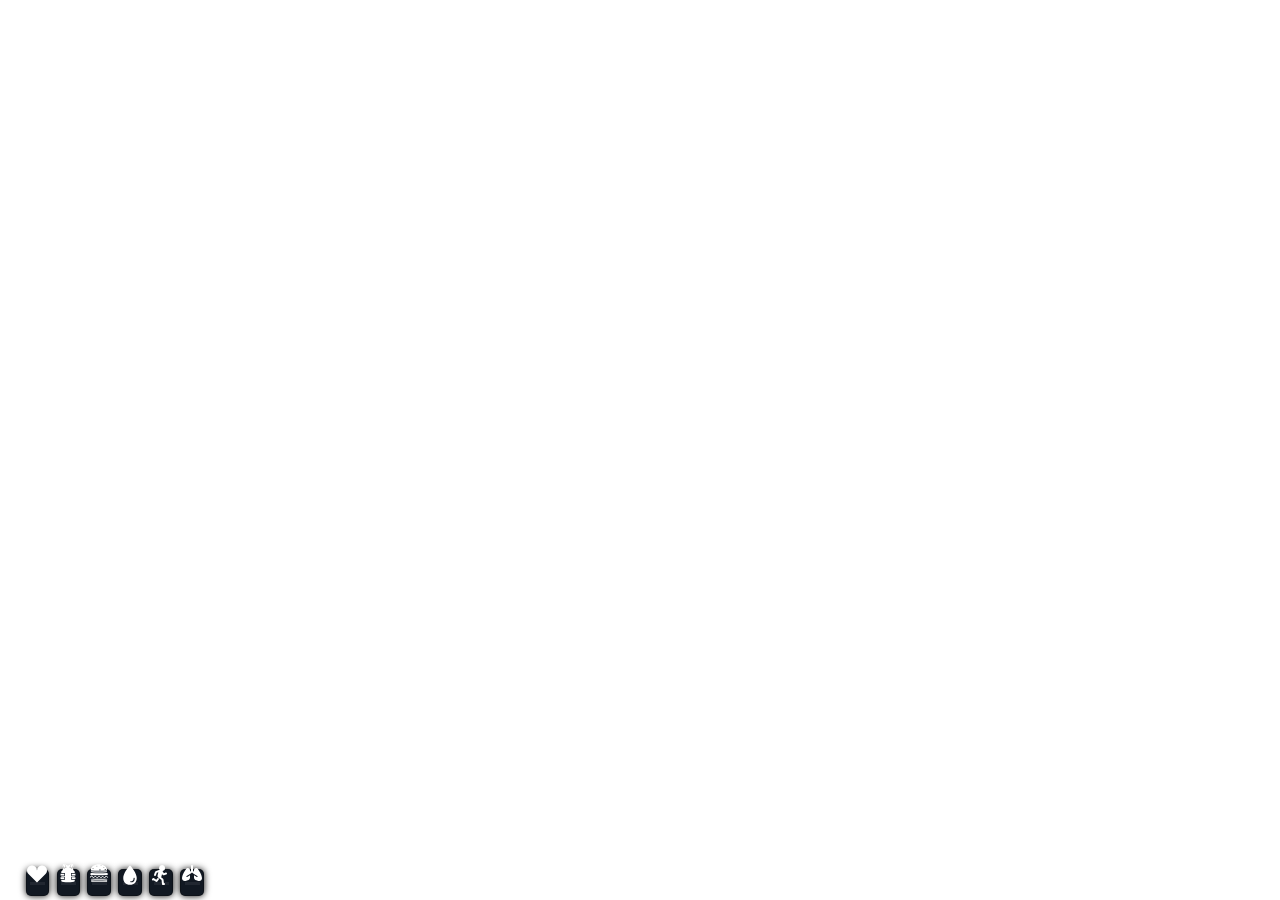
==== nui/index.html @ 4860de14 "Add files via upload" ====
<!DOCTYPE html>
<html lang="es">

<head>
    <meta charset="UTF-8">
    <meta name="viewport" content="width=device-width, initial-scale=1.0">
    <script src="https://code.jquery.com/jquery-3.6.3.min.js"></script>
    <script src="script.js"></script>
    <link rel="stylesheet" href="https://site-assets.fontawesome.com/releases/v6.4.0/css/all.css">
    <link rel="stylesheet" href="https://site-assets.fontawesome.com/releases/v6.4.0/css/all.min.css">
    <link rel="stylesheet" href="style.css">
    <title>DP-Hud</title>
</head>

<body>
    <main class="all-hud">
        <div class="hud-box health">
            <svg xmlns="http://www.w3.org/2000/svg" width="20" height="20" viewBox="0 0 8 8">
                <path fill="white"
                    d="M2 1c-.55 0-1.04.23-1.41.59C.23 1.95 0 2.44 0 3c0 .55.23 1.04.59 1.41L4 7.82l3.41-3.41C7.77 4.05 8 3.56 8 3c0-.55-.23-1.04-.59-1.41C7.05 1.23 6.56 1 6 1c-.55 0-1.04.23-1.41.59C4.23 1.95 4 2.44 4 3c0-.55-.23-1.04-.59-1.41C3.05 1.23 2.56 1 2 1" />
            </svg>
            <div class="progg">
                <div class="progin" id="health"></div>
            </div>
        </div>

        <div class="hud-box shield">
            <svg xmlns="http://www.w3.org/2000/svg" width="20" height="20" viewBox="0 0 512 512">
                <path fill="white"
                    d="m350.29 21.113l-36.925 85.782l39.828 17.144l36.926-85.782l-39.83-17.145zm-188.362.342l-40.115 16.46l35.453 86.4l40.115-16.46l-35.452-86.4zm30.898 6.35l-8.133 3.402l28.77 70.133l6.6 16.094l-16.08 6.556l-40.112 16.46l-16.093 6.6l-6.6-16.09l-28.564-69.59l-11.1 4.644a112.95 112.95 0 0 1-18.093 154.4v36.47h93.51v78.048H83.42v14.265h93.51v78.158H83.42v38.338c16.8 16.8 94.695 25.194 172.592 25.194c77.896 0 155.792-8.394 172.592-25.194v-38.338h-93.512V349.21h93.512v-14.28h-93.542v-78.147h93.508v-36.46a112.95 112.95 0 0 1-18.093-154.4l-11.34-4.75l-30 69.686l-6.883 15.986l-15.984-6.883l-39.774-17.06l-15.984-6.883l6.883-15.985l29.683-68.97l-7.892-3.26a72.275 72.275 0 0 1-126.36 0zM66 274.182v43.363h93.543v-43.363zm286.457 0v43.363H446v-43.363zM66 366.605v43.364h93.543v-43.365H66zm286.457 0v43.364H446v-43.365h-93.543z" />
            </svg>
            <div class="progg">
                <div class="progin" id="shield"></div>
            </div>
        </div>

        <div class="hud-box hunger">
            <svg xmlns="http://www.w3.org/2000/svg" width="20" height="20" viewBox="0 0 512 512">
                <path fill="white"
                    d="M250.97 29.357c-106.557-.21-211.806 52.74-203.48 164.053c138.91 11.4 276.71 8.893 414.174.662c10.58-107.69-100.753-164.498-210.693-164.715zm59.876 23.996c11.165 0 20.216 4.468 20.216 9.98s-9.051 9.981-20.216 9.981s-20.217-4.468-20.217-9.98s9.051-9.98 20.217-9.98zm-111.852 19.83c11.165 0 20.217 4.469 20.217 9.98c0 5.513-9.052 9.981-20.217 9.981s-20.216-4.468-20.217-9.98s9.052-9.98 20.217-9.98zm178.057 34.02c11.165 0 20.216 4.468 20.217 9.98s-9.052 9.98-20.217 9.98s-20.217-4.468-20.217-9.98s9.052-9.98 20.217-9.98m-273.59 21.535c11.165 0 20.216 4.468 20.217 9.98s-9.052 9.98-20.217 9.98s-20.217-4.467-20.217-9.98c0-5.512 9.052-9.98 20.217-9.98m313.77 30.043c11.165 0 20.216 4.468 20.216 9.98s-9.051 9.98-20.217 9.98s-20.216-4.468-20.216-9.98s9.051-9.98 20.216-9.98zm-137.91 8.045c11.166 0 20.218 4.47 20.216 9.982c0 5.512-9.051 9.98-20.217 9.98s-20.216-4.468-20.216-9.98c-.002-5.513 9.05-9.982 20.216-9.982zM57.618 212.339c-18.964.405-9.028 24.485 14.383 24.573c128.554 10.208 236.673 9.686 372.117-2.42c16.096-2.708 25.212-13.087 10.824-21.969c-131.579 7.67-263.81 10.045-397.324-.184m403.024 40.612c-131.224 13.6-277.594 10.525-390.065 1.904c-46.983-6.226-47.875 46.785-17.014 52.309c146.18 14.663 271.826 10.735 415.137-.53c25.007-1.144 14.554-55.328-8.058-53.683M20.986 366.679l15.332 9.434c6.342-8.416 17.876-32.05 33.319-32.192c19.122-.174 22.345 39.302 41.98 39.103c22.607-.228 37.828-31.548 52.447-30.882c22.09 1.008 26.333 35.9 43.557 35.928c24.089.04 31.439-36.39 46.805-35.334c21.458 1.475 33.246 28.274 50.879 29.178c19.004.974 30.654-33.027 43.265-32.748c16.61.366 28.31 32.46 54.24 33.193c15.345.434 29.694-37.411 37.005-36.815c14.417 1.174 26.549 20.548 36.085 34.835l15.114-9.776c-12.029-16.216-30.117-44.428-52.558-44.017c-20.907.382-25.948 38.114-38.102 37.943c-23.28-.328-33.756-32.164-52.598-33.346c-19.356-1.214-30.475 33.636-43.353 32.768c-18.954-1.277-27.303-29.16-49.475-29.917c-19.62-.67-34.121 37.669-46.793 36.044c-18.139-2.326-20.226-36.378-43.317-37.836c-19.11-1.207-37.562 30.604-50.314 29.999c-17.525-.833-25.243-40.224-45.41-39.986c-21.826.258-39.145 30.34-48.108 44.424m47.553 36.174c-8.342.686-18.198 4.251-21.85 12.424c-2.452 6.662 19.173 8.558 21.114 8.695c128.615 8.104 254.354 8.26 389.8-1.345c9.225-.655 13.935-3.147 15.252-4.414c3.124-8.208-23.168-13.935-25.818-14.004c-185.01-1.178-279.257 2.209-378.498-1.356m395.555 37.192c-126.786 6.957-283.18 9.384-408.123.707l.521 38.67c135.917 4.617 275.647 3.99 406.658-.088z" />
            </svg>
            <div class="progg">
                <div class="progin" id="hunger"></div>
            </div>
        </div>

        <div class="hud-box thirst">
            <svg xmlns="http://www.w3.org/2000/svg" width="24" height="24" viewBox="0 0 512 512">
                <path fill="white"
                    d="M265.12 60.12a12 12 0 0 0-18.23 0C215.23 97.15 112 225.17 112 320c0 88.37 55.64 144 144 144s144-55.63 144-144c0-94.83-103.23-222.85-134.88-259.88M272 412a12 12 0 0 1-11.34-16a11.89 11.89 0 0 1 11.41-8A60.06 60.06 0 0 0 332 328.07a11.89 11.89 0 0 1 8-11.41A12 12 0 0 1 356 328a84.09 84.09 0 0 1-84 84" />
            </svg>
            <div class="progg">
                <div class="progin" id="thirst"></div>
            </div>
        </div>

        <div class="hud-box stamina">
            <svg xmlns="http://www.w3.org/2000/svg" width="24" height="24" viewBox="0 0 24 24">
                <g fill="none">
                    <path
                        d="m12.593 23.258l-.011.002l-.071.035l-.02.004l-.014-.004l-.071-.035q-.016-.005-.024.005l-.004.01l-.017.428l.005.02l.01.013l.104.074l.015.004l.012-.004l.104-.074l.012-.016l.004-.017l-.017-.427q-.004-.016-.017-.018m.265-.113l-.013.002l-.185.093l-.01.01l-.003.011l.018.43l.005.012l.008.007l.201.093q.019.005.029-.008l.004-.014l-.034-.614q-.005-.018-.02-.022m-.715.002a.02.02 0 0 0-.027.006l-.006.014l-.034.614q.001.018.017.024l.015-.002l.201-.093l.01-.008l.004-.011l.017-.43l-.003-.012l-.01-.01z" />
                    <path fill="white"
                        d="M13 2a3 3 0 0 1 .64 5.932l-.171.032l1.436 2.297l1.724-.69a1 1 0 0 1 .848 1.808l-.106.05l-1.723.689a2 2 0 0 1-2.343-.657l-.096-.14l-.163-.26l-.606 2.424a2 2 0 0 1-.256.595l-.09.13l1.653 1.228a2 2 0 0 1 .766 1.202l.029.182l.353 3.178H15a1 1 0 0 1 .117 1.993L15 22h-.91a1.1 1.1 0 0 1-1.074-.861l-.02-.117l-.442-3.979l-3.15-2.34a1 1 0 0 1-.154-.14a2 2 0 0 1-.723-1.891l.033-.157l.794-3.177l-1.57.47l-.835 2.508a1 1 0 0 1-1.928-.52l.03-.112l.836-2.508a2 2 0 0 1 1.17-1.23l.153-.053l3.437-1.031A3 3 0 0 1 13 2M9.6 15.2a1 1 0 0 1 .2 1.4l-1.216 1.622a1.5 1.5 0 0 1-2.032.348l-1.93-1.287a1 1 0 0 1-1.33-1.49l.495-.494a1.01 1.01 0 0 1 1.275-.127l2.206 1.471L8.2 15.4a1 1 0 0 1 1.4-.2" />
                </g>
            </svg>
            <div class="progg">
                <div class="progin" id="stamina"></div>
            </div>
        </div>

        <div class="hud-box oxygen">
            <svg xmlns="http://www.w3.org/2000/svg" width="20" height="20" viewBox="0 0 640 512">
                <path fill="white"
                    d="M320 0c17.7 0 32 14.3 32 32v132.1c0 16.4 8.4 31.7 22.2 40.5l9.8 6.2v-45.5C384 127 415 96 453.3 96c21.7 0 42.8 10.2 55.8 28.8c15.4 22.1 44.3 65.4 71 116.9c26.5 50.9 52.4 112.5 59.6 170.3c.2 1.3.2 2.6.2 4v7c0 49.1-39.8 89-89 89q-10.95 0-21.6-2.7l-72.7-18.2C414 480.5 384 442.1 384 398v-73l90.5 57.6c7.5 4.7 17.3 2.5 22.1-4.9s2.5-17.3-4.9-22.1L384 287.1v-.4l-44.1-28.1c-7.3-4.6-13.9-10.1-19.9-16.1c-5.9 6-12.6 11.5-19.9 16.1L256 286.7L161.2 347l-13.5 8.6h-.1c-7.4 4.8-9.6 14.6-4.8 22.1c4.7 7.5 14.6 9.7 22.1 4.9l91.1-58V398c0 44.1-30 82.5-72.7 93.1l-72.7 18.2Q99.95 512 89 512c-49.1 0-89-39.8-89-89v-7c0-1.3.1-2.7.2-4c7.2-57.9 33.1-119.4 59.6-170.3c26.8-51.5 55.6-94.8 71-116.9c13-18.6 34-28.8 55.8-28.8c38.4 0 69.4 31 69.4 69.3v45.5l9.8-6.2c13.8-8.8 22.2-24.1 22.2-40.5V32c0-17.7 14.3-32 32-32" />
            </svg>
            <div class="progg">
                <div class="progin" id="oxygen"></div>
            </div>
        </div>
    </main>
</body>

</html>
---- nui/style.css ----
.all-hud {
    position: absolute;
    bottom: 0;
    display: flex;
    justify-content: center;
    flex-wrap: wrap;
    gap: .8vh;
    max-width: 40vh;
    bottom: 0.3vw;
    left: 2vw;
}

.all-hud .hud-box {
    position: relative;
    display: flex;
    flex-direction: column;
    align-items: center;
    justify-content: end;
    gap: .6vh;
    padding-bottom: 10px;
    height: 1.2vw;
    width: 1.7vw;
	background: rgb(17, 24, 34);
	border: .5px solid rgba(0, 0, 0, 0.253);
	border-radius: 5px;
    box-shadow: 0 0 .8vh black;
    overflow: visible;
}

.hud-box svg {
    position: absolute;
    top: -25%;
    align-items: center;
    justify-content: end;
}

.hud-box .progg {
    width: 70%;
    height: 0.26vw;
    background: rgba(255, 255, 255, 0.068);
}

.progg .progin {
    width: 0%;
    height: 100%;
    background-color: rgb(255, 255, 255);
    box-shadow: 0 0 .35vh rgb(255, 255, 255);
    transition: width .25s ease-in-out;
}
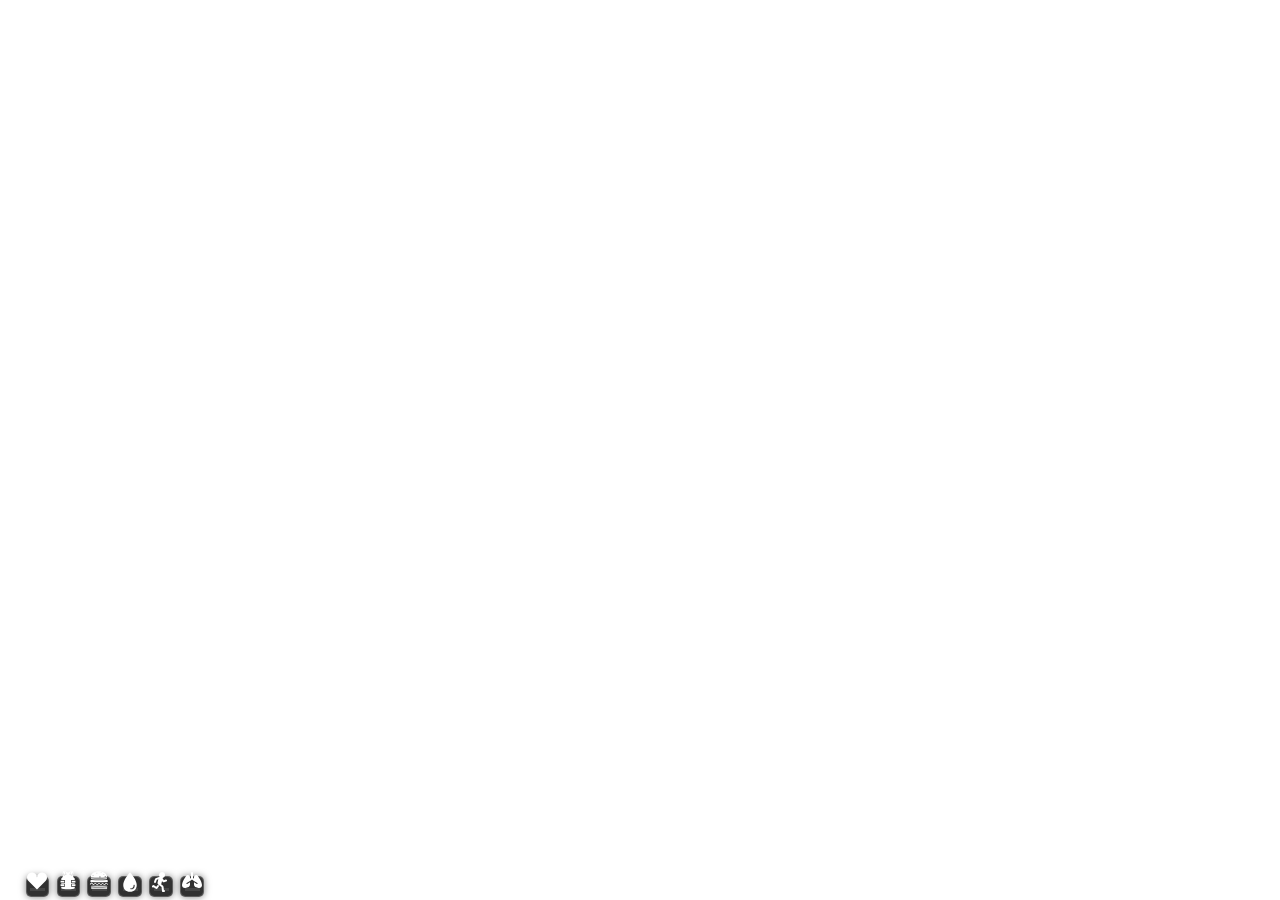
==== commit 2a13b578: "first commit" ====
--- a/nui/index.html
+++ b/nui/index.html
@@ -1,83 +1,143 @@
-<!DOCTYPE html>
-<html lang="es">
-
-<head>
-    <meta charset="UTF-8">
-    <meta name="viewport" content="width=device-width, initial-scale=1.0">
-    <script src="https://code.jquery.com/jquery-3.6.3.min.js"></script>
-    <script src="script.js"></script>
-    <link rel="stylesheet" href="https://site-assets.fontawesome.com/releases/v6.4.0/css/all.css">
-    <link rel="stylesheet" href="https://site-assets.fontawesome.com/releases/v6.4.0/css/all.min.css">
-    <link rel="stylesheet" href="style.css">
-    <title>DP-Hud</title>
-</head>
-
-<body>
-    <main class="all-hud">
-        <div class="hud-box health">
-            <svg xmlns="http://www.w3.org/2000/svg" width="20" height="20" viewBox="0 0 8 8">
-                <path fill="white"
-                    d="M2 1c-.55 0-1.04.23-1.41.59C.23 1.95 0 2.44 0 3c0 .55.23 1.04.59 1.41L4 7.82l3.41-3.41C7.77 4.05 8 3.56 8 3c0-.55-.23-1.04-.59-1.41C7.05 1.23 6.56 1 6 1c-.55 0-1.04.23-1.41.59C4.23 1.95 4 2.44 4 3c0-.55-.23-1.04-.59-1.41C3.05 1.23 2.56 1 2 1" />
-            </svg>
-            <div class="progg">
-                <div class="progin" id="health"></div>
-            </div>
-        </div>
-
-        <div class="hud-box shield">
-            <svg xmlns="http://www.w3.org/2000/svg" width="20" height="20" viewBox="0 0 512 512">
-                <path fill="white"
-                    d="m350.29 21.113l-36.925 85.782l39.828 17.144l36.926-85.782l-39.83-17.145zm-188.362.342l-40.115 16.46l35.453 86.4l40.115-16.46l-35.452-86.4zm30.898 6.35l-8.133 3.402l28.77 70.133l6.6 16.094l-16.08 6.556l-40.112 16.46l-16.093 6.6l-6.6-16.09l-28.564-69.59l-11.1 4.644a112.95 112.95 0 0 1-18.093 154.4v36.47h93.51v78.048H83.42v14.265h93.51v78.158H83.42v38.338c16.8 16.8 94.695 25.194 172.592 25.194c77.896 0 155.792-8.394 172.592-25.194v-38.338h-93.512V349.21h93.512v-14.28h-93.542v-78.147h93.508v-36.46a112.95 112.95 0 0 1-18.093-154.4l-11.34-4.75l-30 69.686l-6.883 15.986l-15.984-6.883l-39.774-17.06l-15.984-6.883l6.883-15.985l29.683-68.97l-7.892-3.26a72.275 72.275 0 0 1-126.36 0zM66 274.182v43.363h93.543v-43.363zm286.457 0v43.363H446v-43.363zM66 366.605v43.364h93.543v-43.365H66zm286.457 0v43.364H446v-43.365h-93.543z" />
-            </svg>
-            <div class="progg">
-                <div class="progin" id="shield"></div>
-            </div>
-        </div>
-
-        <div class="hud-box hunger">
-            <svg xmlns="http://www.w3.org/2000/svg" width="20" height="20" viewBox="0 0 512 512">
-                <path fill="white"
-                    d="M250.97 29.357c-106.557-.21-211.806 52.74-203.48 164.053c138.91 11.4 276.71 8.893 414.174.662c10.58-107.69-100.753-164.498-210.693-164.715zm59.876 23.996c11.165 0 20.216 4.468 20.216 9.98s-9.051 9.981-20.216 9.981s-20.217-4.468-20.217-9.98s9.051-9.98 20.217-9.98zm-111.852 19.83c11.165 0 20.217 4.469 20.217 9.98c0 5.513-9.052 9.981-20.217 9.981s-20.216-4.468-20.217-9.98s9.052-9.98 20.217-9.98zm178.057 34.02c11.165 0 20.216 4.468 20.217 9.98s-9.052 9.98-20.217 9.98s-20.217-4.468-20.217-9.98s9.052-9.98 20.217-9.98m-273.59 21.535c11.165 0 20.216 4.468 20.217 9.98s-9.052 9.98-20.217 9.98s-20.217-4.467-20.217-9.98c0-5.512 9.052-9.98 20.217-9.98m313.77 30.043c11.165 0 20.216 4.468 20.216 9.98s-9.051 9.98-20.217 9.98s-20.216-4.468-20.216-9.98s9.051-9.98 20.216-9.98zm-137.91 8.045c11.166 0 20.218 4.47 20.216 9.982c0 5.512-9.051 9.98-20.217 9.98s-20.216-4.468-20.216-9.98c-.002-5.513 9.05-9.982 20.216-9.982zM57.618 212.339c-18.964.405-9.028 24.485 14.383 24.573c128.554 10.208 236.673 9.686 372.117-2.42c16.096-2.708 25.212-13.087 10.824-21.969c-131.579 7.67-263.81 10.045-397.324-.184m403.024 40.612c-131.224 13.6-277.594 10.525-390.065 1.904c-46.983-6.226-47.875 46.785-17.014 52.309c146.18 14.663 271.826 10.735 415.137-.53c25.007-1.144 14.554-55.328-8.058-53.683M20.986 366.679l15.332 9.434c6.342-8.416 17.876-32.05 33.319-32.192c19.122-.174 22.345 39.302 41.98 39.103c22.607-.228 37.828-31.548 52.447-30.882c22.09 1.008 26.333 35.9 43.557 35.928c24.089.04 31.439-36.39 46.805-35.334c21.458 1.475 33.246 28.274 50.879 29.178c19.004.974 30.654-33.027 43.265-32.748c16.61.366 28.31 32.46 54.24 33.193c15.345.434 29.694-37.411 37.005-36.815c14.417 1.174 26.549 20.548 36.085 34.835l15.114-9.776c-12.029-16.216-30.117-44.428-52.558-44.017c-20.907.382-25.948 38.114-38.102 37.943c-23.28-.328-33.756-32.164-52.598-33.346c-19.356-1.214-30.475 33.636-43.353 32.768c-18.954-1.277-27.303-29.16-49.475-29.917c-19.62-.67-34.121 37.669-46.793 36.044c-18.139-2.326-20.226-36.378-43.317-37.836c-19.11-1.207-37.562 30.604-50.314 29.999c-17.525-.833-25.243-40.224-45.41-39.986c-21.826.258-39.145 30.34-48.108 44.424m47.553 36.174c-8.342.686-18.198 4.251-21.85 12.424c-2.452 6.662 19.173 8.558 21.114 8.695c128.615 8.104 254.354 8.26 389.8-1.345c9.225-.655 13.935-3.147 15.252-4.414c3.124-8.208-23.168-13.935-25.818-14.004c-185.01-1.178-279.257 2.209-378.498-1.356m395.555 37.192c-126.786 6.957-283.18 9.384-408.123.707l.521 38.67c135.917 4.617 275.647 3.99 406.658-.088z" />
-            </svg>
-            <div class="progg">
-                <div class="progin" id="hunger"></div>
-            </div>
-        </div>
-
-        <div class="hud-box thirst">
-            <svg xmlns="http://www.w3.org/2000/svg" width="24" height="24" viewBox="0 0 512 512">
-                <path fill="white"
-                    d="M265.12 60.12a12 12 0 0 0-18.23 0C215.23 97.15 112 225.17 112 320c0 88.37 55.64 144 144 144s144-55.63 144-144c0-94.83-103.23-222.85-134.88-259.88M272 412a12 12 0 0 1-11.34-16a11.89 11.89 0 0 1 11.41-8A60.06 60.06 0 0 0 332 328.07a11.89 11.89 0 0 1 8-11.41A12 12 0 0 1 356 328a84.09 84.09 0 0 1-84 84" />
-            </svg>
-            <div class="progg">
-                <div class="progin" id="thirst"></div>
-            </div>
-        </div>
-
-        <div class="hud-box stamina">
-            <svg xmlns="http://www.w3.org/2000/svg" width="24" height="24" viewBox="0 0 24 24">
-                <g fill="none">
-                    <path
-                        d="m12.593 23.258l-.011.002l-.071.035l-.02.004l-.014-.004l-.071-.035q-.016-.005-.024.005l-.004.01l-.017.428l.005.02l.01.013l.104.074l.015.004l.012-.004l.104-.074l.012-.016l.004-.017l-.017-.427q-.004-.016-.017-.018m.265-.113l-.013.002l-.185.093l-.01.01l-.003.011l.018.43l.005.012l.008.007l.201.093q.019.005.029-.008l.004-.014l-.034-.614q-.005-.018-.02-.022m-.715.002a.02.02 0 0 0-.027.006l-.006.014l-.034.614q.001.018.017.024l.015-.002l.201-.093l.01-.008l.004-.011l.017-.43l-.003-.012l-.01-.01z" />
-                    <path fill="white"
-                        d="M13 2a3 3 0 0 1 .64 5.932l-.171.032l1.436 2.297l1.724-.69a1 1 0 0 1 .848 1.808l-.106.05l-1.723.689a2 2 0 0 1-2.343-.657l-.096-.14l-.163-.26l-.606 2.424a2 2 0 0 1-.256.595l-.09.13l1.653 1.228a2 2 0 0 1 .766 1.202l.029.182l.353 3.178H15a1 1 0 0 1 .117 1.993L15 22h-.91a1.1 1.1 0 0 1-1.074-.861l-.02-.117l-.442-3.979l-3.15-2.34a1 1 0 0 1-.154-.14a2 2 0 0 1-.723-1.891l.033-.157l.794-3.177l-1.57.47l-.835 2.508a1 1 0 0 1-1.928-.52l.03-.112l.836-2.508a2 2 0 0 1 1.17-1.23l.153-.053l3.437-1.031A3 3 0 0 1 13 2M9.6 15.2a1 1 0 0 1 .2 1.4l-1.216 1.622a1.5 1.5 0 0 1-2.032.348l-1.93-1.287a1 1 0 0 1-1.33-1.49l.495-.494a1.01 1.01 0 0 1 1.275-.127l2.206 1.471L8.2 15.4a1 1 0 0 1 1.4-.2" />
-                </g>
-            </svg>
-            <div class="progg">
-                <div class="progin" id="stamina"></div>
-            </div>
-        </div>
-
-        <div class="hud-box oxygen">
-            <svg xmlns="http://www.w3.org/2000/svg" width="20" height="20" viewBox="0 0 640 512">
-                <path fill="white"
-                    d="M320 0c17.7 0 32 14.3 32 32v132.1c0 16.4 8.4 31.7 22.2 40.5l9.8 6.2v-45.5C384 127 415 96 453.3 96c21.7 0 42.8 10.2 55.8 28.8c15.4 22.1 44.3 65.4 71 116.9c26.5 50.9 52.4 112.5 59.6 170.3c.2 1.3.2 2.6.2 4v7c0 49.1-39.8 89-89 89q-10.95 0-21.6-2.7l-72.7-18.2C414 480.5 384 442.1 384 398v-73l90.5 57.6c7.5 4.7 17.3 2.5 22.1-4.9s2.5-17.3-4.9-22.1L384 287.1v-.4l-44.1-28.1c-7.3-4.6-13.9-10.1-19.9-16.1c-5.9 6-12.6 11.5-19.9 16.1L256 286.7L161.2 347l-13.5 8.6h-.1c-7.4 4.8-9.6 14.6-4.8 22.1c4.7 7.5 14.6 9.7 22.1 4.9l91.1-58V398c0 44.1-30 82.5-72.7 93.1l-72.7 18.2Q99.95 512 89 512c-49.1 0-89-39.8-89-89v-7c0-1.3.1-2.7.2-4c7.2-57.9 33.1-119.4 59.6-170.3c26.8-51.5 55.6-94.8 71-116.9c13-18.6 34-28.8 55.8-28.8c38.4 0 69.4 31 69.4 69.3v45.5l9.8-6.2c13.8-8.8 22.2-24.1 22.2-40.5V32c0-17.7 14.3-32 32-32" />
-            </svg>
-            <div class="progg">
-                <div class="progin" id="oxygen"></div>
-            </div>
-        </div>
-    </main>
-</body>
-
+<!DOCTYPE html>
+<html lang="es">
+
+<head>
+    <meta charset="UTF-8">
+    <meta name="viewport" content="width=device-width, initial-scale=1.0">
+    <script src="https://code.jquery.com/jquery-3.6.3.min.js"></script>
+    <script src="script.js"></script>
+    <link rel="stylesheet" href="https://site-assets.fontawesome.com/releases/v6.4.0/css/all.css">
+    <link rel="stylesheet" href="https://site-assets.fontawesome.com/releases/v6.4.0/css/all.min.css">
+    <link rel="stylesheet" href="style.css">
+    <title>DP-Hud</title>
+</head>
+
+<body>
+    <main class="all-hud">
+        <div class="hud-box health">
+            <svg xmlns="http://www.w3.org/2000/svg" width="20" height="20" viewBox="0 0 8 8">
+                <path fill="white"
+                    d="M2 1c-.55 0-1.04.23-1.41.59C.23 1.95 0 2.44 0 3c0 .55.23 1.04.59 1.41L4 7.82l3.41-3.41C7.77 4.05 8 3.56 8 3c0-.55-.23-1.04-.59-1.41C7.05 1.23 6.56 1 6 1c-.55 0-1.04.23-1.41.59C4.23 1.95 4 2.44 4 3c0-.55-.23-1.04-.59-1.41C3.05 1.23 2.56 1 2 1" />
+            </svg>
+            <div class="progg">
+                <div class="progin" id="health"></div>
+            </div>
+        </div>
+
+        <div class="hud-box shield">
+            <svg xmlns="http://www.w3.org/2000/svg" width="20" height="20" viewBox="0 0 512 512">
+                <path fill="white"
+                    d="m350.29 21.113l-36.925 85.782l39.828 17.144l36.926-85.782l-39.83-17.145zm-188.362.342l-40.115 16.46l35.453 86.4l40.115-16.46l-35.452-86.4zm30.898 6.35l-8.133 3.402l28.77 70.133l6.6 16.094l-16.08 6.556l-40.112 16.46l-16.093 6.6l-6.6-16.09l-28.564-69.59l-11.1 4.644a112.95 112.95 0 0 1-18.093 154.4v36.47h93.51v78.048H83.42v14.265h93.51v78.158H83.42v38.338c16.8 16.8 94.695 25.194 172.592 25.194c77.896 0 155.792-8.394 172.592-25.194v-38.338h-93.512V349.21h93.512v-14.28h-93.542v-78.147h93.508v-36.46a112.95 112.95 0 0 1-18.093-154.4l-11.34-4.75l-30 69.686l-6.883 15.986l-15.984-6.883l-39.774-17.06l-15.984-6.883l6.883-15.985l29.683-68.97l-7.892-3.26a72.275 72.275 0 0 1-126.36 0zM66 274.182v43.363h93.543v-43.363zm286.457 0v43.363H446v-43.363zM66 366.605v43.364h93.543v-43.365H66zm286.457 0v43.364H446v-43.365h-93.543z" />
+            </svg>
+            <div class="progg">
+                <div class="progin" id="shield"></div>
+            </div>
+        </div>
+
+        <div class="hud-box hunger">
+            <svg xmlns="http://www.w3.org/2000/svg" width="20" height="20" viewBox="0 0 512 512">
+                <path fill="white"
+                    d="M250.97 29.357c-106.557-.21-211.806 52.74-203.48 164.053c138.91 11.4 276.71 8.893 414.174.662c10.58-107.69-100.753-164.498-210.693-164.715zm59.876 23.996c11.165 0 20.216 4.468 20.216 9.98s-9.051 9.981-20.216 9.981s-20.217-4.468-20.217-9.98s9.051-9.98 20.217-9.98zm-111.852 19.83c11.165 0 20.217 4.469 20.217 9.98c0 5.513-9.052 9.981-20.217 9.981s-20.216-4.468-20.217-9.98s9.052-9.98 20.217-9.98zm178.057 34.02c11.165 0 20.216 4.468 20.217 9.98s-9.052 9.98-20.217 9.98s-20.217-4.468-20.217-9.98s9.052-9.98 20.217-9.98m-273.59 21.535c11.165 0 20.216 4.468 20.217 9.98s-9.052 9.98-20.217 9.98s-20.217-4.467-20.217-9.98c0-5.512 9.052-9.98 20.217-9.98m313.77 30.043c11.165 0 20.216 4.468 20.216 9.98s-9.051 9.98-20.217 9.98s-20.216-4.468-20.216-9.98s9.051-9.98 20.216-9.98zm-137.91 8.045c11.166 0 20.218 4.47 20.216 9.982c0 5.512-9.051 9.98-20.217 9.98s-20.216-4.468-20.216-9.98c-.002-5.513 9.05-9.982 20.216-9.982zM57.618 212.339c-18.964.405-9.028 24.485 14.383 24.573c128.554 10.208 236.673 9.686 372.117-2.42c16.096-2.708 25.212-13.087 10.824-21.969c-131.579 7.67-263.81 10.045-397.324-.184m403.024 40.612c-131.224 13.6-277.594 10.525-390.065 1.904c-46.983-6.226-47.875 46.785-17.014 52.309c146.18 14.663 271.826 10.735 415.137-.53c25.007-1.144 14.554-55.328-8.058-53.683M20.986 366.679l15.332 9.434c6.342-8.416 17.876-32.05 33.319-32.192c19.122-.174 22.345 39.302 41.98 39.103c22.607-.228 37.828-31.548 52.447-30.882c22.09 1.008 26.333 35.9 43.557 35.928c24.089.04 31.439-36.39 46.805-35.334c21.458 1.475 33.246 28.274 50.879 29.178c19.004.974 30.654-33.027 43.265-32.748c16.61.366 28.31 32.46 54.24 33.193c15.345.434 29.694-37.411 37.005-36.815c14.417 1.174 26.549 20.548 36.085 34.835l15.114-9.776c-12.029-16.216-30.117-44.428-52.558-44.017c-20.907.382-25.948 38.114-38.102 37.943c-23.28-.328-33.756-32.164-52.598-33.346c-19.356-1.214-30.475 33.636-43.353 32.768c-18.954-1.277-27.303-29.16-49.475-29.917c-19.62-.67-34.121 37.669-46.793 36.044c-18.139-2.326-20.226-36.378-43.317-37.836c-19.11-1.207-37.562 30.604-50.314 29.999c-17.525-.833-25.243-40.224-45.41-39.986c-21.826.258-39.145 30.34-48.108 44.424m47.553 36.174c-8.342.686-18.198 4.251-21.85 12.424c-2.452 6.662 19.173 8.558 21.114 8.695c128.615 8.104 254.354 8.26 389.8-1.345c9.225-.655 13.935-3.147 15.252-4.414c3.124-8.208-23.168-13.935-25.818-14.004c-185.01-1.178-279.257 2.209-378.498-1.356m395.555 37.192c-126.786 6.957-283.18 9.384-408.123.707l.521 38.67c135.917 4.617 275.647 3.99 406.658-.088z" />
+            </svg>
+            <div class="progg">
+                <div class="progin" id="hunger"></div>
+            </div>
+        </div>
+
+        <div class="hud-box thirst">
+            <svg xmlns="http://www.w3.org/2000/svg" width="24" height="24" viewBox="0 0 512 512">
+                <path fill="white"
+                    d="M265.12 60.12a12 12 0 0 0-18.23 0C215.23 97.15 112 225.17 112 320c0 88.37 55.64 144 144 144s144-55.63 144-144c0-94.83-103.23-222.85-134.88-259.88M272 412a12 12 0 0 1-11.34-16a11.89 11.89 0 0 1 11.41-8A60.06 60.06 0 0 0 332 328.07a11.89 11.89 0 0 1 8-11.41A12 12 0 0 1 356 328a84.09 84.09 0 0 1-84 84" />
+            </svg>
+            <div class="progg">
+                <div class="progin" id="thirst"></div>
+            </div>
+        </div>
+
+        <div class="hud-box stamina">
+            <svg xmlns="http://www.w3.org/2000/svg" width="24" height="24" viewBox="0 0 24 24">
+                <g fill="none">
+                    <path
+                        d="m12.593 23.258l-.011.002l-.071.035l-.02.004l-.014-.004l-.071-.035q-.016-.005-.024.005l-.004.01l-.017.428l.005.02l.01.013l.104.074l.015.004l.012-.004l.104-.074l.012-.016l.004-.017l-.017-.427q-.004-.016-.017-.018m.265-.113l-.013.002l-.185.093l-.01.01l-.003.011l.018.43l.005.012l.008.007l.201.093q.019.005.029-.008l.004-.014l-.034-.614q-.005-.018-.02-.022m-.715.002a.02.02 0 0 0-.027.006l-.006.014l-.034.614q.001.018.017.024l.015-.002l.201-.093l.01-.008l.004-.011l.017-.43l-.003-.012l-.01-.01z" />
+                    <path fill="white"
+                        d="M13 2a3 3 0 0 1 .64 5.932l-.171.032l1.436 2.297l1.724-.69a1 1 0 0 1 .848 1.808l-.106.05l-1.723.689a2 2 0 0 1-2.343-.657l-.096-.14l-.163-.26l-.606 2.424a2 2 0 0 1-.256.595l-.09.13l1.653 1.228a2 2 0 0 1 .766 1.202l.029.182l.353 3.178H15a1 1 0 0 1 .117 1.993L15 22h-.91a1.1 1.1 0 0 1-1.074-.861l-.02-.117l-.442-3.979l-3.15-2.34a1 1 0 0 1-.154-.14a2 2 0 0 1-.723-1.891l.033-.157l.794-3.177l-1.57.47l-.835 2.508a1 1 0 0 1-1.928-.52l.03-.112l.836-2.508a2 2 0 0 1 1.17-1.23l.153-.053l3.437-1.031A3 3 0 0 1 13 2M9.6 15.2a1 1 0 0 1 .2 1.4l-1.216 1.622a1.5 1.5 0 0 1-2.032.348l-1.93-1.287a1 1 0 0 1-1.33-1.49l.495-.494a1.01 1.01 0 0 1 1.275-.127l2.206 1.471L8.2 15.4a1 1 0 0 1 1.4-.2" />
+                </g>
+            </svg>
+            <div class="progg">
+                <div class="progin" id="stamina"></div>
+            </div>
+        </div>
+
+        <div class="hud-box oxygen">
+            <svg xmlns="http://www.w3.org/2000/svg" width="20" height="20" viewBox="0 0 640 512">
+                <path fill="white"
+                    d="M320 0c17.7 0 32 14.3 32 32v132.1c0 16.4 8.4 31.7 22.2 40.5l9.8 6.2v-45.5C384 127 415 96 453.3 96c21.7 0 42.8 10.2 55.8 28.8c15.4 22.1 44.3 65.4 71 116.9c26.5 50.9 52.4 112.5 59.6 170.3c.2 1.3.2 2.6.2 4v7c0 49.1-39.8 89-89 89q-10.95 0-21.6-2.7l-72.7-18.2C414 480.5 384 442.1 384 398v-73l90.5 57.6c7.5 4.7 17.3 2.5 22.1-4.9s2.5-17.3-4.9-22.1L384 287.1v-.4l-44.1-28.1c-7.3-4.6-13.9-10.1-19.9-16.1c-5.9 6-12.6 11.5-19.9 16.1L256 286.7L161.2 347l-13.5 8.6h-.1c-7.4 4.8-9.6 14.6-4.8 22.1c4.7 7.5 14.6 9.7 22.1 4.9l91.1-58V398c0 44.1-30 82.5-72.7 93.1l-72.7 18.2Q99.95 512 89 512c-49.1 0-89-39.8-89-89v-7c0-1.3.1-2.7.2-4c7.2-57.9 33.1-119.4 59.6-170.3c26.8-51.5 55.6-94.8 71-116.9c13-18.6 34-28.8 55.8-28.8c38.4 0 69.4 31 69.4 69.3v45.5l9.8-6.2c13.8-8.8 22.2-24.1 22.2-40.5V32c0-17.7 14.3-32 32-32" />
+            </svg>
+            <div class="progg">
+                <div class="progin" id="oxygen"></div>
+            </div>
+        </div>
+
+        <div id="speedo-wrapper" style="display: none;">
+            <div id="speed-column">
+                <span id="speed-display">0</span>
+                <span id="speed-unit">KM/H</span>
+
+                <div id="rpm-bar-container">
+                    <div id="rpm-bar"></div>
+                </div>
+            </div>
+
+            <div id="gear-box">
+                <span id="gear-display">N</span>
+            </div>
+        </div>
+
+        <div id="fuel-visual-wrapper" style="display: none;">
+            <div id="fuel-container">
+                <svg id="fuel-icon" xmlns="http://www.w3.org/2000/svg" width="15" height="15" viewBox="0 0 16 16">
+                    <path fill="#fff"
+                        d="M1 2a2 2 0 0 1 2-2h6a2 2 0 0 1 2 2v8a2 2 0 0 1 2 2v.5a.5.5 0 0 0 1 0V8h-.5a.5.5 0 0 1-.5-.5V4.375a.5.5 0 0 1 .5-.5h1.495c-.011-.476-.053-.894-.201-1.222a.97.97 0 0 0-.394-.458c-.184-.11-.464-.195-.9-.195a.5.5 0 0 1 0-1q.846-.002 1.412.336c.383.228.634.551.794.907c.295.655.294 1.465.294 2.081V7.5a.5.5 0 0 1-.5.5H15v4.5a1.5 1.5 0 0 1-3 0V12a1 1 0 0 0-1-1v4h.5a.5.5 0 0 1 0 1H.5a.5.5 0 0 1 0-1H1zm2.5 0a.5.5 0 0 0-.5.5v5a.5.5 0 0 0 .5.5h5a.5.5 0 0 0 .5-.5v-5a.5.5 0 0 0-.5-.5z" />
+                </svg>
+                <span id="fuel-display">100 L</span>
+            </div>
+
+            <div id="fuel-bar-container">
+                <div id="fuel-bar-fill"></div>
+            </div>
+        </div>
+
+        <div id="limiter-icon-wrapper" style="display: none;">
+            <svg id="limiter-icon" xmlns="http://www.w3.org/2000/svg" width="25" height="25" viewBox="0 0 512 512">
+                <path fill="#fff"
+                    d="M256 48C123.46 48 16 156.55 16 290.56a243.3 243.3 0 0 0 60.32 160.87c1.18 1.3 2.25 2.6 3.43 3.79C89.2 464 92.07 464 99.57 464s12.43 0 19.93-8.88C152 416.64 202 400 256 400s104.07 16.71 136.5 55.12C400 464 404.82 464 412.43 464s11.3 0 19.82-8.78c1.22-1.25 2.25-2.49 3.43-3.79A243.3 243.3 0 0 0 496 290.56C496 156.55 388.54 48 256 48m-16 64h32v64h-32Zm-96 192H80v-32h64Zm21.49-83.88l-45.25-45.26l22.62-22.62l45.26 45.25ZM278.6 307.4a31 31 0 0 1-7 7a30.11 30.11 0 0 1-35-49L320 224Zm45.28-109.91l45.26-45.25l22.62 22.62l-45.25 45.26ZM432 304h-64v-32h64Z" />
+            </svg>
+        </div>
+        <div id="seatbelt-icon-wrapper" style="display: none;">
+            <svg id="seatbelt-icon" xmlns="http://www.w3.org/2000/svg" width="30" height="30" viewBox="0 0 256 256">
+                <path fill="#fff"
+                    d="M128 112a44 44 0 1 1 44-44a44.05 44.05 0 0 1-44 44m72 104H77.16l120.13-106a8 8 0 0 0 1.1-1.19a8.07 8.07 0 0 0 1.61-5.08A8 8 0 0 0 186.71 98l-24.54 21.65A80 80 0 0 0 49 179.25a8 8 0 0 0-.1 1.1l-.9 43.48a8 8 0 0 0 8 8.17h144a8 8 0 0 0 0-16m-11.88-73a8 8 0 0 0-6.25 1.94L119.47 200H200a8 8 0 0 0 8-8a79.6 79.6 0 0 0-14.27-45.62a8 8 0 0 0-5.61-3.38" />
+            </svg>
+        </div>
+
+    </main>
+
+    <!-- Barras negras modo cine -->
+    <div id="cine-bar-top" class="cine-bar" style="display:none;"></div>
+    <div id="cine-bar-bottom" class="cine-bar" style="display:none;"></div>
+
+    <div id="minimap-elements-container">
+        <div id="minimap-border-overlay"></div>
+
+        <div id="street-label-container">
+            <svg id="compass-icon" xmlns="http://www.w3.org/2000/svg" width="75" height="75" viewBox="0 0 24 24">
+                <path fill="#fff"
+                    d="M14.19 14.19L6 18l3.81-8.19L18 6m-6-4A10 10 0 0 0 2 12a10 10 0 0 0 10 10a10 10 0 0 0 10-10A10 10 0 0 0 12 2m0 8.9a1.1 1.1 0 0 0-1.1 1.1a1.1 1.1 0 0 0 1.1 1.1a1.1 1.1 0 0 0 1.1-1.1a1.1 1.1 0 0 0-1.1-1.1" />
+            </svg>
+            <div id="compass-direction">N</div>
+            <div id="street-name">Cargando Ubicación...</div>
+        </div>
+    </div>
+</body>
+
 </html>
--- a/nui/style.css
+++ b/nui/style.css
@@ -1,49 +1,353 @@
-.all-hud {
-    position: absolute;
-    bottom: 0;
-    display: flex;
-    justify-content: center;
-    flex-wrap: wrap;
-    gap: .8vh;
-    max-width: 40vh;
-    bottom: 0.3vw;
-    left: 2vw;
-}
-
-.all-hud .hud-box {
-    position: relative;
-    display: flex;
-    flex-direction: column;
-    align-items: center;
-    justify-content: end;
-    gap: .6vh;
-    padding-bottom: 10px;
-    height: 1.2vw;
-    width: 1.7vw;
-	background: rgb(17, 24, 34);
-	border: .5px solid rgba(0, 0, 0, 0.253);
-	border-radius: 5px;
-    box-shadow: 0 0 .8vh black;
-    overflow: visible;
-}
-
-.hud-box svg {
-    position: absolute;
-    top: -25%;
-    align-items: center;
-    justify-content: end;
-}
-
-.hud-box .progg {
-    width: 70%;
-    height: 0.26vw;
-    background: rgba(255, 255, 255, 0.068);
-}
-
-.progg .progin {
-    width: 0%;
-    height: 100%;
-    background-color: rgb(255, 255, 255);
-    box-shadow: 0 0 .35vh rgb(255, 255, 255);
-    transition: width .25s ease-in-out;
-}
+@font-face {
+    font-family: bankgothic;
+    src: url("./font/bankgothic.ttf");
+}
+
+.all-hud {
+    position: absolute;
+    bottom: 0;
+    display: flex;
+    justify-content: center;
+    flex-wrap: wrap;
+    gap: 0.8vh;
+    max-width: 40vh;
+    bottom: 0.2vw;
+    left: 2vw;
+}
+
+.all-hud .hud-box {
+    position: relative;
+    display: flex;
+    flex-direction: column;
+    align-items: center;
+    justify-content: end;
+    gap: 0.6vh;
+    padding-bottom: 5px;
+    height: 1.1vw;
+    width: 1.7vw;
+    border: 0.5px solid rgba(255, 255, 255, 0.1);
+    border-radius: 5px;
+    box-shadow: 0 0 0.8vh rgba(0, 0, 0, 0.5);
+    overflow: visible;
+    background: rgba(0, 0, 0, 0.7);
+}
+
+.all-hud .hud-box::before {
+    content: "";
+    position: absolute;
+    top: 0;
+    left: 0;
+    right: 0;
+    bottom: 0;
+    background: rgba(0, 0, 0, 0.6);
+    opacity: 0.6;
+    border-radius: 5px;
+    z-index: -1;
+}
+
+.hud-box svg {
+    position: absolute;
+    top: -40%;
+    align-items: center;
+    justify-content: end;
+    filter: brightness(0) invert(1);
+}
+
+#speedo-wrapper {
+    position: fixed;
+    display: flex;
+    align-items: flex-end;
+    justify-content: flex-start;
+    font-family: bankgothic;
+    bottom: 5px;
+    left: 50%;
+    transform: translateX(-50%);
+    line-height: 1;
+    color: white;
+    animation: carhud-enter .5s;
+    z-index: 1;
+}
+
+#speed-column {
+    display: flex;
+    flex-direction: column;
+    align-items: center;
+    justify-content: center;
+}
+
+#speed-display {
+    width: auto;
+    font-weight: bold;
+    text-align: center;
+    font-size: 3.5rem;
+    margin-bottom: 5px;
+    text-shadow: 0 0 1vh black;
+}
+
+#speed-unit {
+    font-size: 0.9rem;
+    color: rgba(255, 255, 255, 0.8);
+    text-shadow: 0 0 1vh black;
+    margin-top: -0.5vw;
+}
+
+#rpm-bar-container {
+    position: relative;
+    width: 7vw;
+    height: 0.3vw;
+    background: rgba(0, 0, 0, 0.7);
+    border-radius: 2px;
+    box-shadow: 0 0 0.4vh rgba(0, 0, 0, 0.5);
+    overflow: hidden;
+    margin-top: 0.4vw;
+}
+
+#rpm-bar {
+    height: 100%;
+    width: 0%;
+    background: white;
+    transition: width 0.1s linear, background 0.2s ease-in-out;
+}
+
+#gear-box {
+    position: absolute;
+    display: flex;
+    align-items: center;
+    justify-content: center;
+    width: 1.2vw;
+    height: 1.2vw;
+    top: 30%;
+    right: 0;
+    transform: translateY(-50%);
+    background: rgba(0, 0, 0, 0.7);
+    border: 1px solid rgba(255, 255, 255, 0.2);
+    border-radius: 3px;
+    box-shadow: 0 0 0.8vh rgba(0, 0, 0, 0.5);
+    padding-top: 3px;
+}
+
+#gear-display {
+    width: auto;
+    font-size: 1.2rem;
+    color: rgba(255, 255, 255, 0.8);
+    text-shadow: 0 0 1vh black;
+}
+
+#limiter-icon-wrapper {
+    position: fixed;
+    bottom: 40px;
+    left: 41.5%;
+    transform: translateX(-50%);
+    display: flex;
+    flex-direction: row;
+    align-items: flex-end;
+    gap: 0.5vw;
+    font-family: bankgothic;
+    text-shadow: 0 0 1vh black;
+    width: 1.5vw;
+    height: 1.5vw;
+    z-index: 1;
+    animation: carhud-enter .5s;
+}
+
+#limiter-icon, #seatbelt-icon {
+    width: 100%;
+    height: 100%;
+}
+
+#seatbelt-icon-wrapper {
+    position: fixed;
+    bottom: 5px;
+    left: 41.5%;
+    transform: translateX(-50%);
+    display: flex;
+    flex-direction: row;
+    align-items: flex-end;
+    gap: 0.5vw;
+    font-family: bankgothic;
+    text-shadow: 0 0 1vh black;
+    width: 1.5vw;
+    height: 1.5vw;
+    z-index: 1;
+    animation: carhud-enter .5s;
+}
+
+#fuel-visual-wrapper {
+    position: fixed;
+    bottom: 5px;
+    left: 55.5%;
+    transform: translateX(-50%);
+    display: flex;
+    flex-direction: row;
+    align-items: flex-end;
+    gap: 0.5vw;
+    font-family: bankgothic;
+    text-shadow: 0 0 1vh black;
+    z-index: 1;
+    animation: carhud-enter .5s;
+}
+
+#fuel-container {
+    display: flex;
+    flex-direction: column;
+    align-items: center;
+    justify-content: center;
+    height: 70px;
+    font-weight: lighter !important;
+    animation: carhud-enter .5s;
+    z-index: 1;
+}
+
+#fuel-icon {
+    width: 1vw;
+    height: 1vw;
+}
+
+#fuel-display {
+    width: auto;
+    font-size: .9rem;
+    font-weight: 100;
+    color: rgba(255, 255, 255, 0.8);
+    text-shadow: 0 0 1vh black;
+    margin-top: 10px;
+}
+
+#fuel-bar-container {
+    position: relative;
+    width: 0.3vw;
+    height: 3.5vw;
+    background: rgba(0, 0, 0, 0.7);
+    border-radius: 2px;
+    box-shadow: 0 0 0.4vh rgba(0, 0, 0, 0.5);
+    overflow: hidden;
+}
+
+#fuel-bar-fill {
+    position: absolute;
+    bottom: 0;
+    left: 0;
+    width: 100%;
+    height: 100%;
+    background: white;
+    transition: height 0.2s ease-out, background 0.2s ease-out;
+}
+
+.hud-box .progg {
+    width: 70%;
+    height: 0.26vw;
+    background: rgba(255, 255, 255, 0.1);
+}
+
+.progg .progin {
+    width: 0%;
+    height: 70%;
+    background-color: rgba(255, 255, 255, 0.9);
+    box-shadow: 0 0 0.35vh rgba(255, 255, 255, 0.7);
+    transition: width 0.25s ease-in-out;
+}
+
+.cine-bar {
+    position: fixed;
+    left: 0;
+    width: 100vw;
+    height: 10vh;
+    background: rgb(0, 0, 0);
+    z-index: 99999;
+    pointer-events: none;
+    opacity: 1;
+    transition: transform 1s cubic-bezier(0.4, 0, 0.2, 1), opacity 0.4s;
+    will-change: transform, opacity;
+}
+
+#cine-bar-top {
+    top: 0;
+    transform: translateY(-100%);
+}
+
+#cine-bar-bottom {
+    bottom: 0;
+    transform: translateY(100%);
+}
+
+.cine-bar.cine-visible#cine-bar-top {
+    transform: translateY(0);
+}
+
+.cine-bar.cine-visible#cine-bar-bottom {
+    transform: translateY(0);
+}
+
+#minimap-elements-container {
+    display: none;
+    position: absolute;
+    bottom: 0;
+    left: 0;
+    width: 20vw;
+    height: 20vw;
+    font-family: 'Segoe UI', Tahoma, Geneva, Verdana, sans-serif;
+}
+
+#minimap-border-overlay {
+    position: fixed;
+    bottom: 3.9%;
+    left: 1.47%;
+    width: 13.9%;
+    height: 15.3%;
+    border: 3px solid rgba(0, 0, 0, 0.7);
+    outline: 0.5px solid rgba(255, 255, 255, 0.1);
+    pointer-events: none;
+    z-index: 1;
+    box-shadow: 0 0 0.8vh rgba(0, 0, 0, 0.5);
+    border-radius: 2px;
+}
+
+#street-label-container {
+    position: fixed;
+    bottom: 20%;
+    left: 1.49%;
+    width: 13.6%;
+    display: flex;
+    flex-direction: row;
+    align-items: center;
+    justify-content: space-between;
+    background: rgba(0, 0, 0, 0.7);
+    box-shadow: 0 0 0.8vh rgba(0, 0, 0, 0.5);
+    padding: 0.25vw;
+    border: 0.5px solid rgba(255, 255, 255, 0.1);
+    border-radius: 5px;
+    color: white;
+    text-shadow: 0 0 3px rgba(0, 0, 0, 0.8);
+    transition: opacity 0.2s;
+    z-index: 1;
+}
+
+#compass-icon {
+    width: 1.2vw;
+    height: 1.2vw;
+    margin-right: 0.3vw;
+    filter: drop-shadow(0 0 1px rgba(0, 0, 0, 0.7));
+}
+
+#compass-direction {
+    font-size: 0.8vw;
+    font-weight: bold;
+    margin-right: 0.5vw;
+    white-space: nowrap;
+}
+
+#street-name {
+    font-size: 0.5vw;
+    font-weight: 600;
+    text-transform: uppercase;
+    flex-grow: 1;
+    text-align: right;
+    white-space: nowrap;
+    overflow: hidden;
+    text-overflow: ellipsis;
+}
+
+@keyframes carhud-enter {
+    from {
+        bottom: -2vh;
+    }
+}
